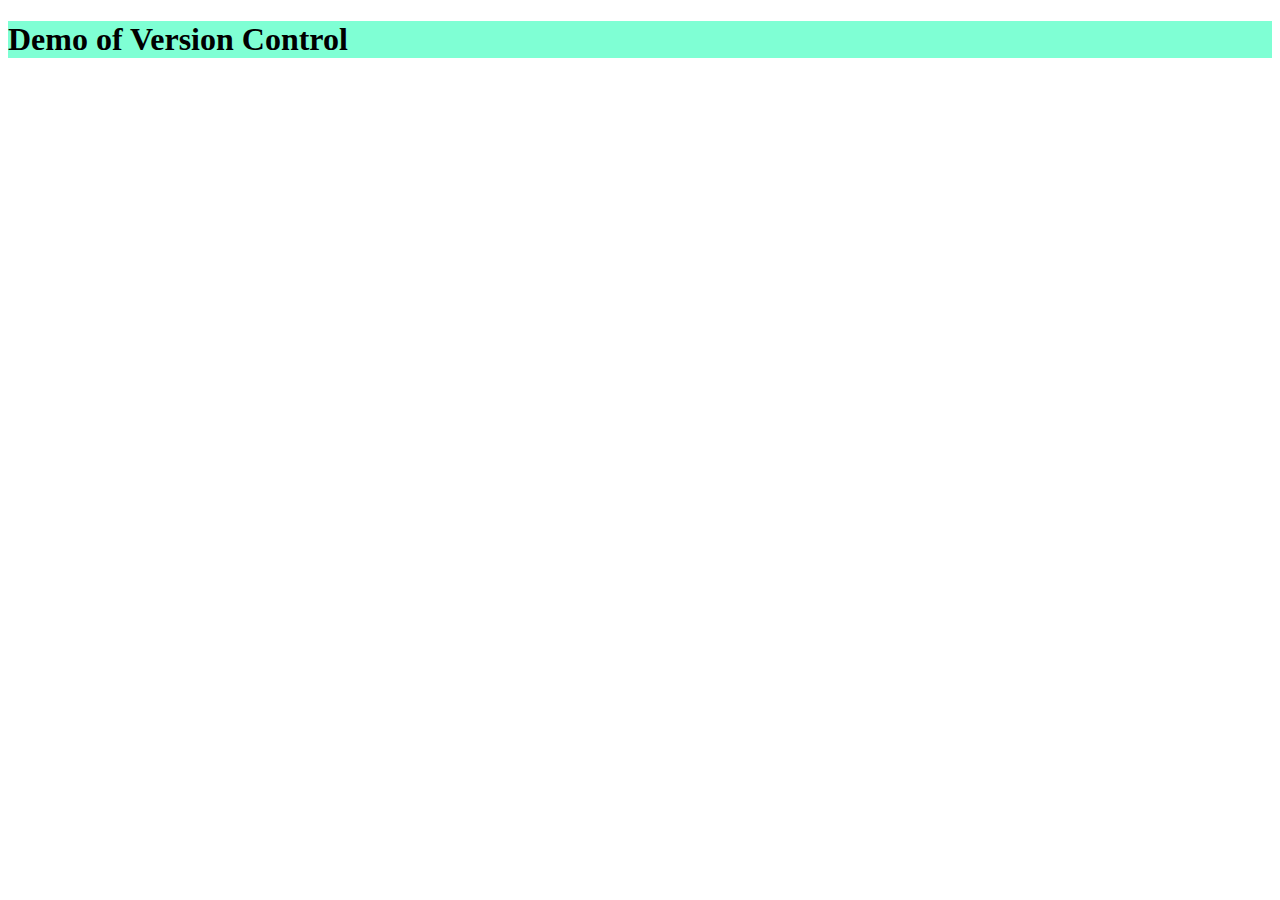
==== indexcc.html @ a6007069 "Renamed Files" ====
<!DOCTYPE html>
<html lang="en">
<head>
    <title>Lab6b - Version control with GitHub</title>
    <link rel="stylesheet" href="style.css">
</head>
<body>
    <h1>Demo of Version Control</h1>
    
</body>
</html>
---- style.css ----
h1{
    background-color: aquamarine;
}
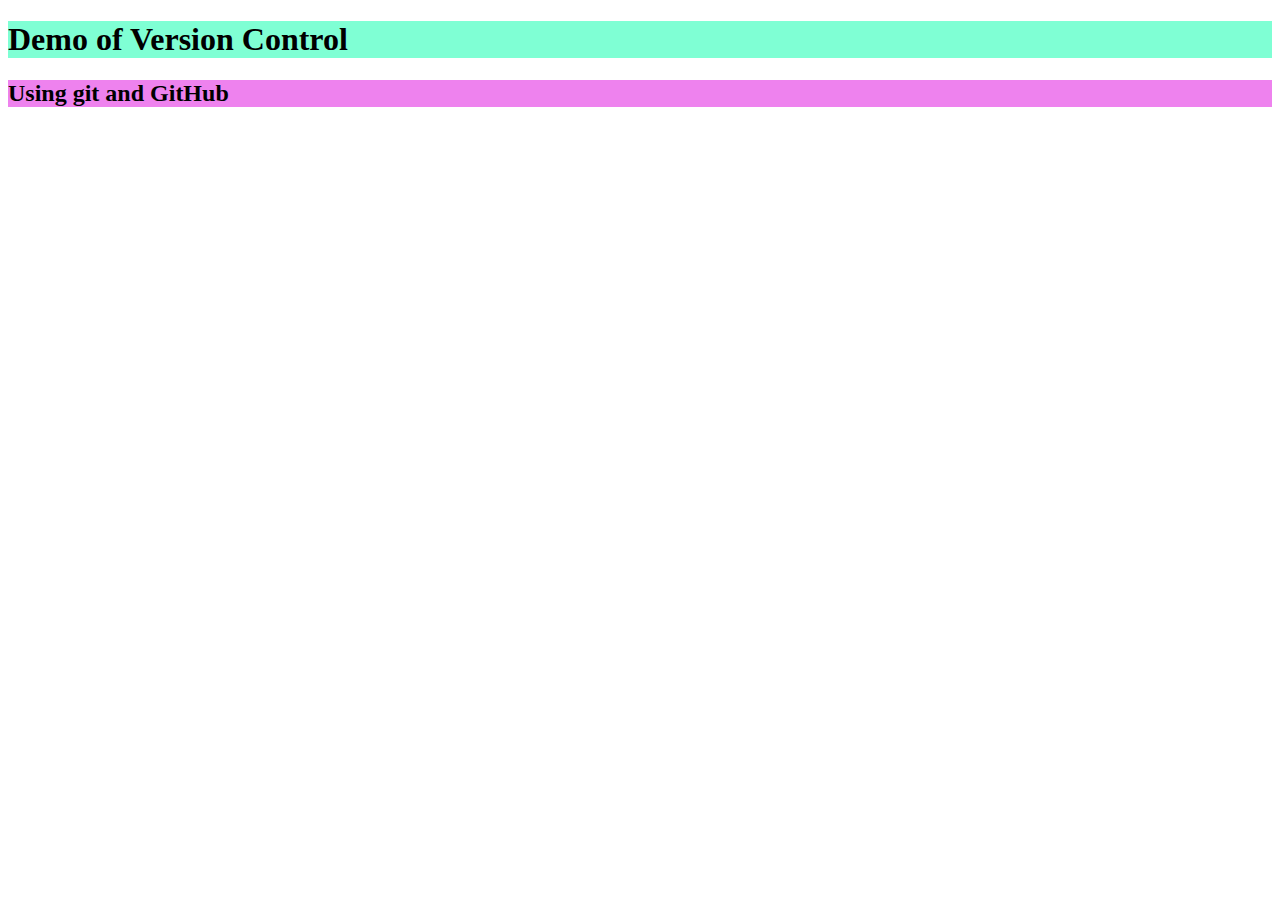
==== commit 54ca43f1: "Added a new h2 header and styled it" ====
--- a/indexcc.html
+++ b/indexcc.html
@@ -2,10 +2,12 @@
 <html lang="en">
 <head>
     <title>Lab6b - Version control with GitHub</title>
-    <link rel="stylesheet" href="style.css">
+    <link rel="stylesheet" href="ccstle.css">
 </head>
 <body>
     <h1>Demo of Version Control</h1>
     
+    <h2>Using git and GitHub</h2>
+    
 </body>
 </html>--- a/ccstle.css
+++ b/ccstle.css
@@ -0,0 +1,7 @@
+h1{
+    background-color: aquamarine;
+}
+
+h2{
+    background-color: violet;
+}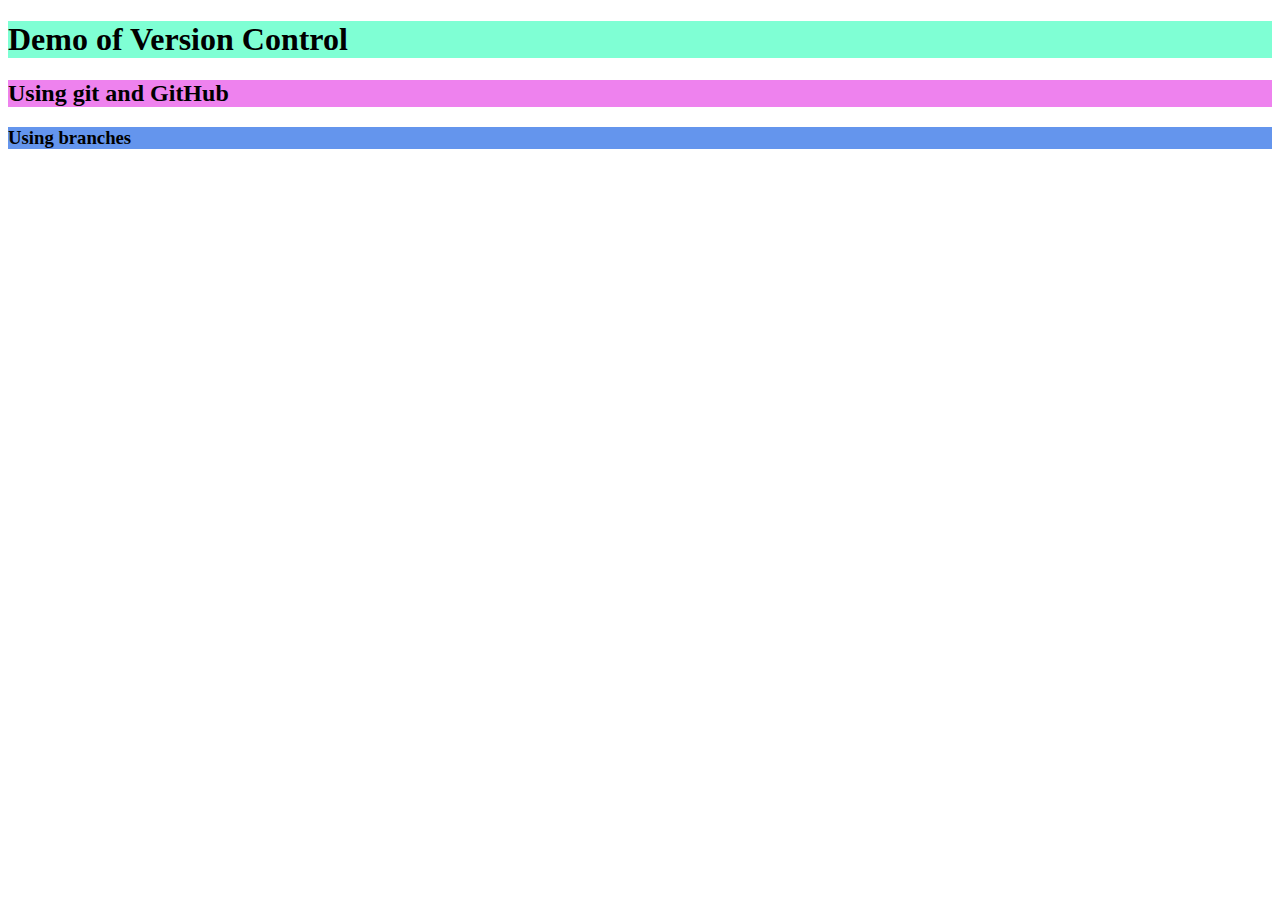
==== commit d3b44719: "Added a H3 header and styled it" ====
--- a/indexcc.html
+++ b/indexcc.html
@@ -8,6 +8,8 @@
     <h1>Demo of Version Control</h1>
     
     <h2>Using git and GitHub</h2>
+
+    <h3>Using branches</h3>
     
 </body>
 </html>--- a/ccstle.css
+++ b/ccstle.css
@@ -4,4 +4,8 @@
 
 h2{
     background-color: violet;
+}
+
+h3{
+    background-color: cornflowerblue;
 }